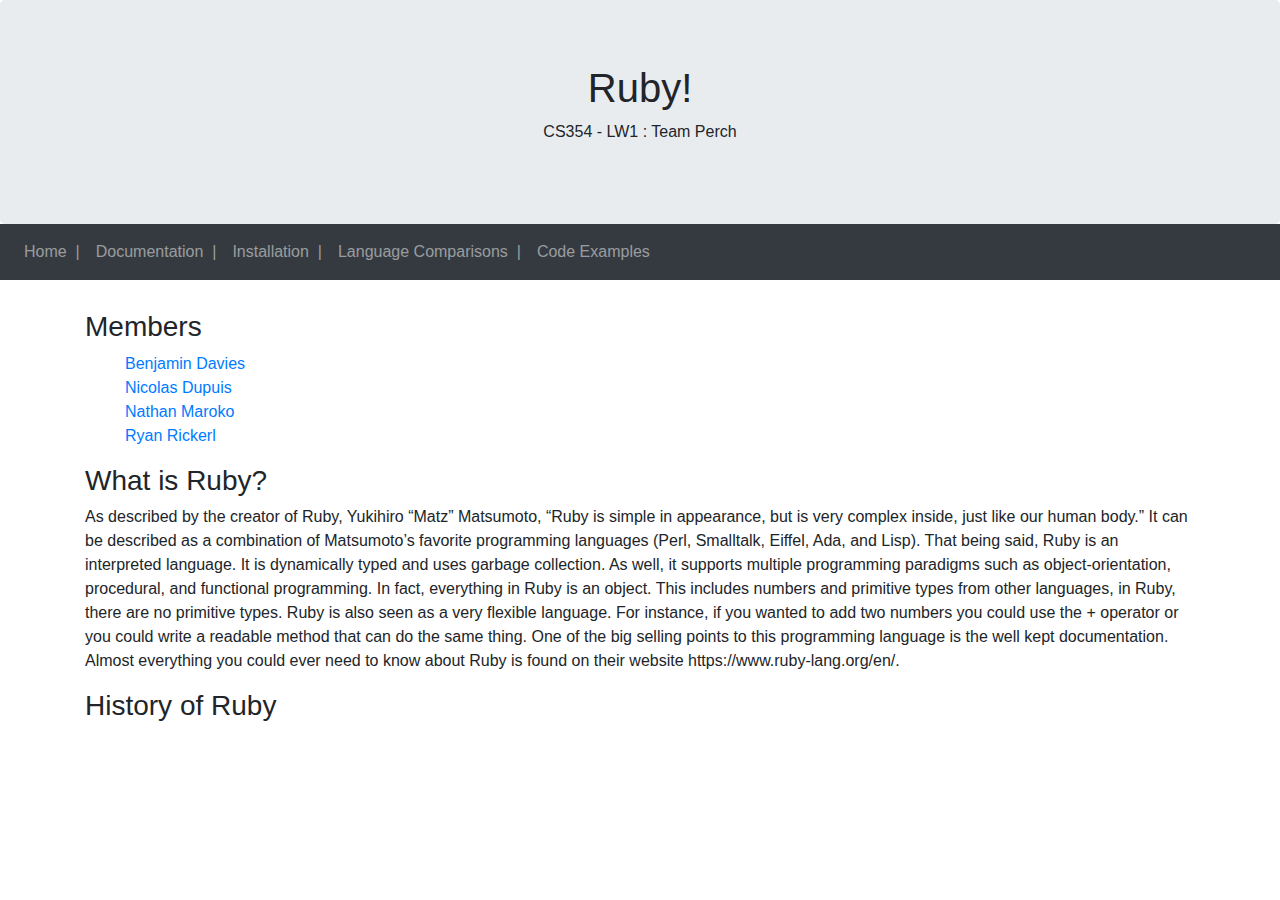
==== public_html/index.html @ 1c64a663 "Update index.html" ====
<!doctype html>
<html lang="en">
<head>
  <!-- Required meta tags -->
  <meta charset="utf-8">
  <meta name="viewport" content="width=device-width, initial-scale=1">


  <!-- Bootstrap CSS -->
  <link rel="stylesheet" href="https://maxcdn.bootstrapcdn.com/bootstrap/4.5.2/css/bootstrap.min.css">
  <script src="https://ajax.googleapis.com/ajax/libs/jquery/3.5.1/jquery.min.js"></script>
  <script src="https://cdnjs.cloudflare.com/ajax/libs/popper.js/1.16.0/umd/popper.min.js"></script>

  <title>CS354 - LW1 : Team Perch : Ruby</title>
</head>
<body>
<div class="jumbotron text-center" style="margin-bottom:0">
  <h1>Ruby!</h1>
  <p>CS354 - LW1 : Team Perch</p>
</div>
<nav class="navbar navbar-expand-sm bg-dark navbar-dark">
  <div class="collapse navbar-collapse" id="collapsibleNavbar">
    <ul class="navbar-nav">
      <li class="navbar-item"><a class="nav-link" href="index.html">Home&nbsp;&nbsp;|</a></li>
      <li class="navbar-item"><a class="nav-link" href="documentation.html">Documentation&nbsp;&nbsp;|</a></li>
      <li class="navbar-item"><a class="nav-link" href="installation.html">Installation&nbsp;&nbsp;|</a></li>
      <li class="navbar-item"><a class="nav-link" href="comparisons.html">Language Comparisons&nbsp;&nbsp;|</a></li>
      <li class="navbar-item"><a class="nav-link" href="examples.html">Code Examples</a></li>
    </ul>
  </div>
</nav>
<div class="container" style="margin-top:30px">
  <h3>Members</h3>
  <ul style="list-style-type: none;">
    <li><a href="mailto:BenjaminDavies@u.boisestate.edu">Benjamin Davies</a></li>
    <li><a href="mailto:NicolasDupuis@u.boisestate.edu">Nicolas Dupuis</a></li>
    <li><a href="mailto:NathanMaroko@u.boisestate.edu">Nathan Maroko</a></li>
    <li><a href="mailto:RyanRickerl@u.boisestate.edu">Ryan Rickerl</a></li>
  </ul>
  <h3>What is Ruby?</h3>
  <p>As described by the creator of Ruby, Yukihiro “Matz” Matsumoto, “Ruby is simple in appearance, but is very complex inside, just like our human body.” 
    It can be described as a combination of Matsumoto’s favorite programming languages (Perl, Smalltalk, Eiffel, Ada, and Lisp). 
    That being said, Ruby is an interpreted language. 
    It is dynamically typed and uses garbage collection. 
    As well, it supports multiple programming paradigms such as object-orientation, procedural, and functional programming. In fact, everything in Ruby is an object. 
    This includes numbers and primitive types from other languages, in Ruby, there are no primitive types. 
    Ruby is also seen as a very flexible language. 
    For instance, if you wanted to add two numbers you could use the + operator or you could write a readable method that can do the same thing. 
    One of the big selling points to this programming language is the well kept documentation. 
    Almost everything you could ever need to know about Ruby is found on their website https://www.ruby-lang.org/en/. </p>
  <h3>History of Ruby</h3>
</div>

<!-- BOOTSTRAP DEPENDENCIES:: Bootstrap Bundle with Popper -->
<script src="https://maxcdn.bootstrapcdn.com/bootstrap/4.5.2/js/bootstrap.min.js"></script>
</body>
</html>
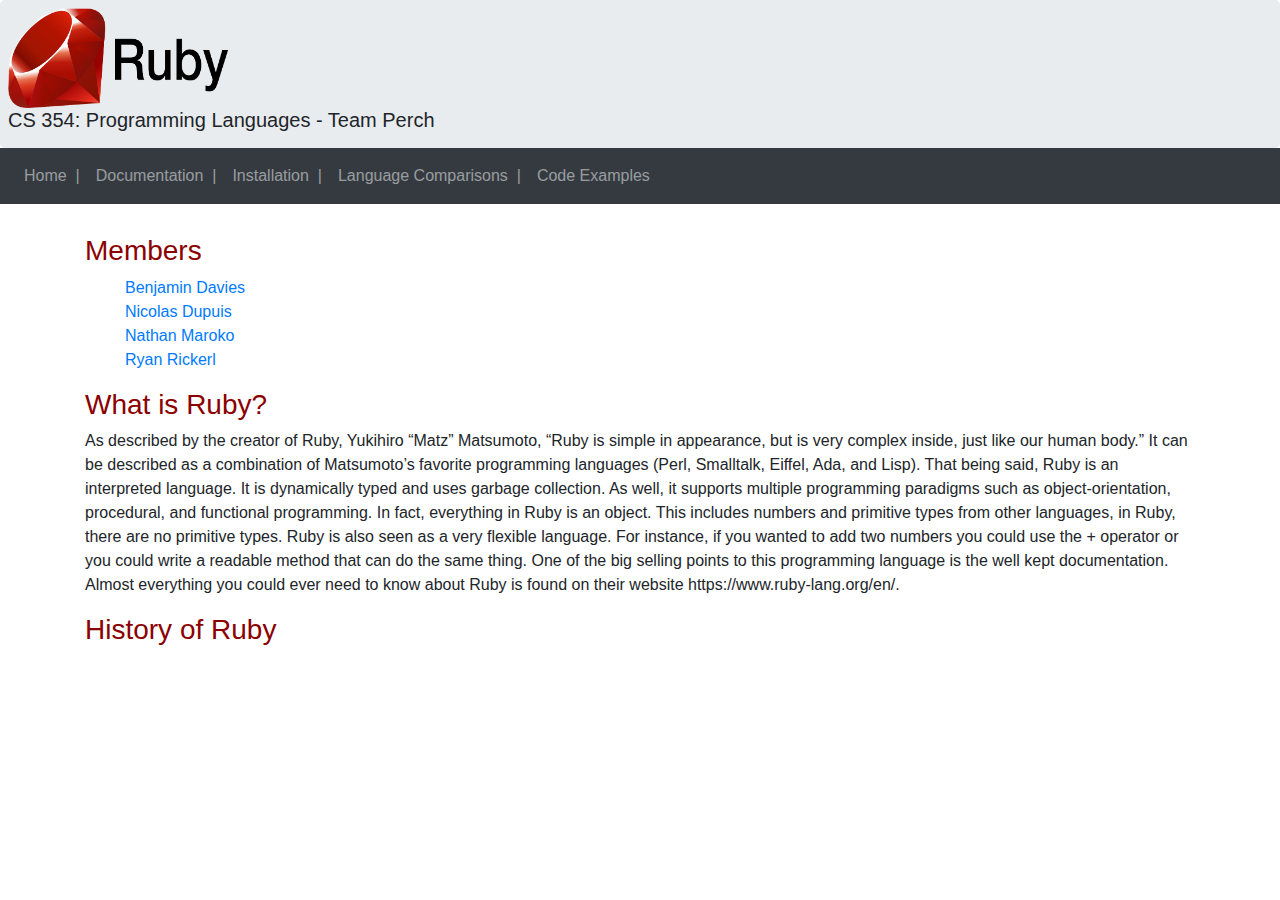
==== commit 7d0b7e43: "Added css and assets folders and updated formatting." ====
--- a/public_html/index.html
+++ b/public_html/index.html
@@ -11,12 +11,15 @@
   <script src="https://ajax.googleapis.com/ajax/libs/jquery/3.5.1/jquery.min.js"></script>
   <script src="https://cdnjs.cloudflare.com/ajax/libs/popper.js/1.16.0/umd/popper.min.js"></script>
 
+  <!-- Main stylesheet -->
+  <link rel="stylesheet" href="./css/main.css">
+
   <title>CS354 - LW1 : Team Perch : Ruby</title>
 </head>
 <body>
-<div class="jumbotron text-center" style="margin-bottom:0">
-  <h1>Ruby!</h1>
-  <p>CS354 - LW1 : Team Perch</p>
+<div class="jumbotron text-left">
+  <img src="assets/ruby.png" height="100">
+  <h5>CS 354: Programming Languages - Team Perch</h5>
 </div>
 <nav class="navbar navbar-expand-sm bg-dark navbar-dark">
   <div class="collapse navbar-collapse" id="collapsibleNavbar">
--- a/public_html/css/main.css
+++ b/public_html/css/main.css
@@ -0,0 +1,8 @@
+h3 {
+  color: darkred;
+}
+
+.jumbotron {
+    margin-bottom: 0;
+    padding: 8px;
+}
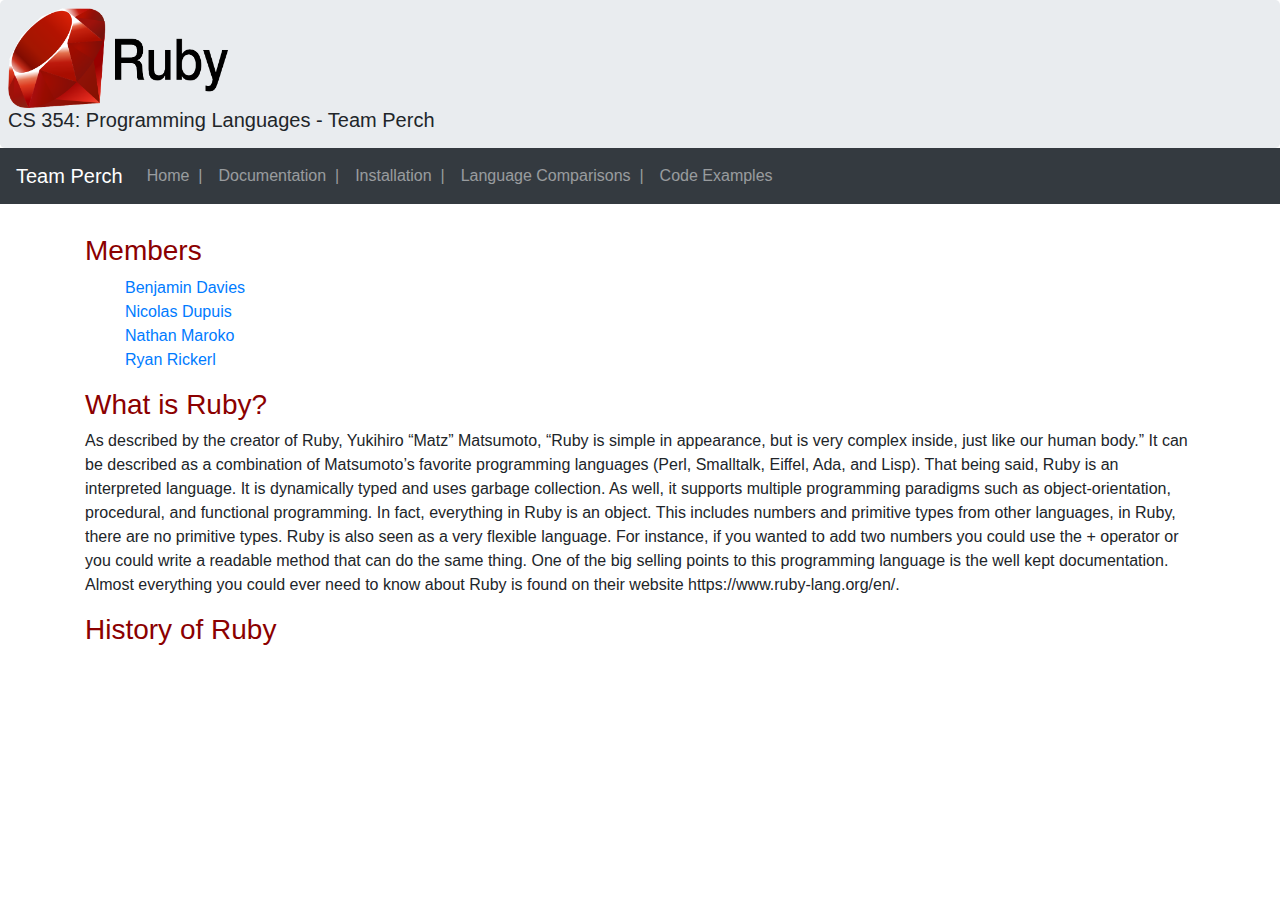
==== commit 9ef21a14: "Added navbar-brand and placeholders for additional language comparisons." ====
--- a/public_html/index.html
+++ b/public_html/index.html
@@ -9,7 +9,7 @@
   <!-- Bootstrap CSS -->
   <link rel="stylesheet" href="https://maxcdn.bootstrapcdn.com/bootstrap/4.5.2/css/bootstrap.min.css">
   <script src="https://ajax.googleapis.com/ajax/libs/jquery/3.5.1/jquery.min.js"></script>
-  <script src="https://cdnjs.cloudflare.com/ajax/libs/popper.js/1.16.0/umd/popper.min.js"></script>
+  <script src="https://maxcdn.bootstrapcdn.com/bootstrap/4.5.2/js/bootstrap.min.js"></script>
 
   <!-- Main stylesheet -->
   <link rel="stylesheet" href="./css/main.css">
@@ -22,15 +22,14 @@
   <h5>CS 354: Programming Languages - Team Perch</h5>
 </div>
 <nav class="navbar navbar-expand-sm bg-dark navbar-dark">
-  <div class="collapse navbar-collapse" id="collapsibleNavbar">
-    <ul class="navbar-nav">
-      <li class="navbar-item"><a class="nav-link" href="index.html">Home&nbsp;&nbsp;|</a></li>
-      <li class="navbar-item"><a class="nav-link" href="documentation.html">Documentation&nbsp;&nbsp;|</a></li>
-      <li class="navbar-item"><a class="nav-link" href="installation.html">Installation&nbsp;&nbsp;|</a></li>
-      <li class="navbar-item"><a class="nav-link" href="comparisons.html">Language Comparisons&nbsp;&nbsp;|</a></li>
-      <li class="navbar-item"><a class="nav-link" href="examples.html">Code Examples</a></li>
-    </ul>
-  </div>
+  <a class="navbar-brand" href="#">Team Perch</a>
+  <ul class="navbar-nav">
+    <li class="navbar-item"><a class="nav-link" href="index.html">Home&nbsp;&nbsp;|</a></li>
+    <li class="navbar-item"><a class="nav-link" href="documentation.html">Documentation&nbsp;&nbsp;|</a></li>
+    <li class="navbar-item"><a class="nav-link" href="installation.html">Installation&nbsp;&nbsp;|</a></li>
+    <li class="navbar-item"><a class="nav-link" href="comparisons.html">Language Comparisons&nbsp;&nbsp;|</a></li>
+    <li class="navbar-item"><a class="nav-link" href="examples.html">Code Examples</a></li>
+  </ul>
 </nav>
 <div class="container" style="margin-top:30px">
   <h3>Members</h3>
@@ -41,20 +40,17 @@
     <li><a href="mailto:RyanRickerl@u.boisestate.edu">Ryan Rickerl</a></li>
   </ul>
   <h3>What is Ruby?</h3>
-  <p>As described by the creator of Ruby, Yukihiro “Matz” Matsumoto, “Ruby is simple in appearance, but is very complex inside, just like our human body.” 
-    It can be described as a combination of Matsumoto’s favorite programming languages (Perl, Smalltalk, Eiffel, Ada, and Lisp). 
-    That being said, Ruby is an interpreted language. 
-    It is dynamically typed and uses garbage collection. 
-    As well, it supports multiple programming paradigms such as object-orientation, procedural, and functional programming. In fact, everything in Ruby is an object. 
-    This includes numbers and primitive types from other languages, in Ruby, there are no primitive types. 
-    Ruby is also seen as a very flexible language. 
-    For instance, if you wanted to add two numbers you could use the + operator or you could write a readable method that can do the same thing. 
-    One of the big selling points to this programming language is the well kept documentation. 
+  <p>As described by the creator of Ruby, Yukihiro “Matz” Matsumoto, “Ruby is simple in appearance, but is very complex inside, just like our human body.”
+    It can be described as a combination of Matsumoto’s favorite programming languages (Perl, Smalltalk, Eiffel, Ada, and Lisp).
+    That being said, Ruby is an interpreted language.
+    It is dynamically typed and uses garbage collection.
+    As well, it supports multiple programming paradigms such as object-orientation, procedural, and functional programming. In fact, everything in Ruby is an object.
+    This includes numbers and primitive types from other languages, in Ruby, there are no primitive types.
+    Ruby is also seen as a very flexible language.
+    For instance, if you wanted to add two numbers you could use the + operator or you could write a readable method that can do the same thing.
+    One of the big selling points to this programming language is the well kept documentation.
     Almost everything you could ever need to know about Ruby is found on their website https://www.ruby-lang.org/en/. </p>
   <h3>History of Ruby</h3>
 </div>
-
-<!-- BOOTSTRAP DEPENDENCIES:: Bootstrap Bundle with Popper -->
-<script src="https://maxcdn.bootstrapcdn.com/bootstrap/4.5.2/js/bootstrap.min.js"></script>
 </body>
 </html>
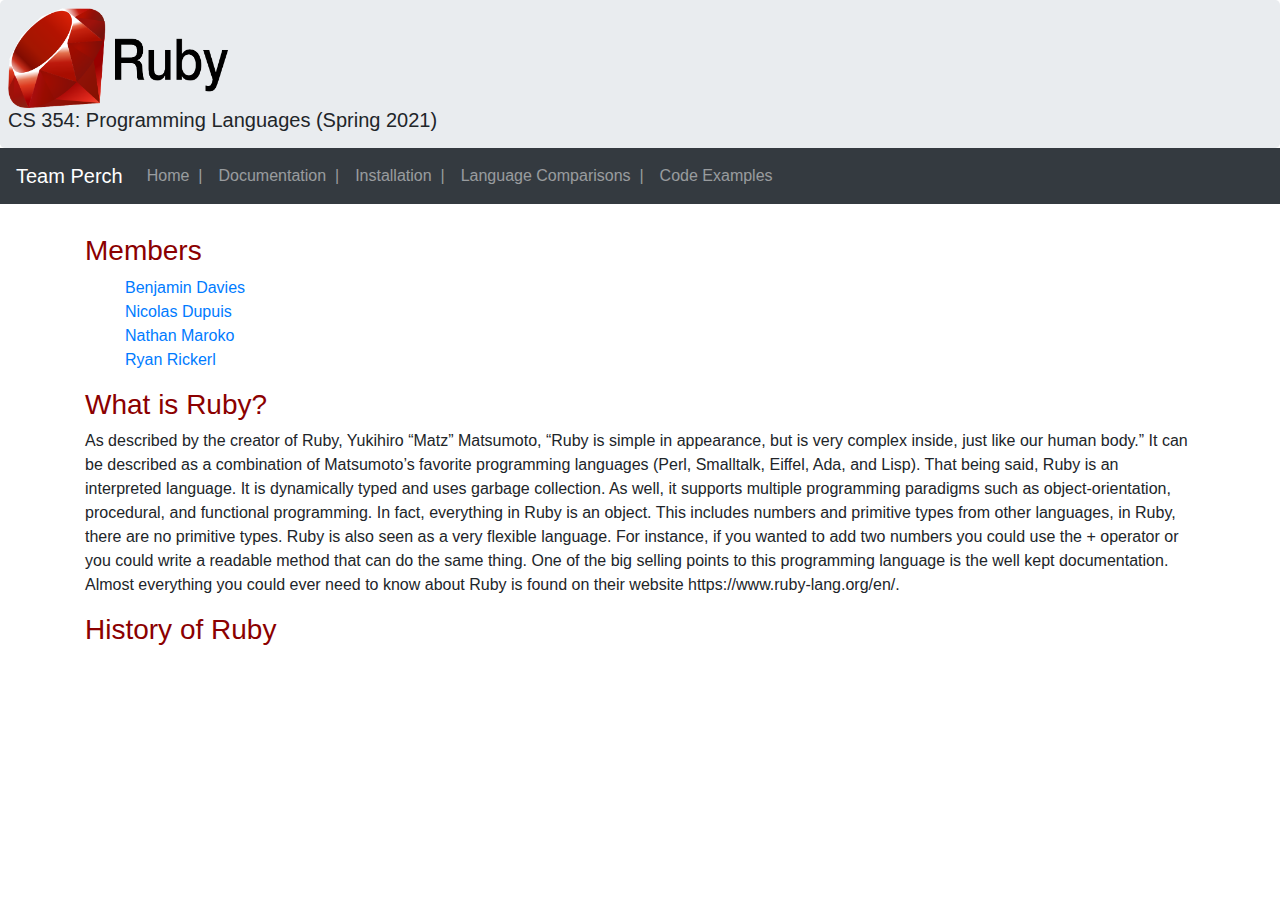
==== commit 000e4212: "More formatting changes." ====
--- a/public_html/index.html
+++ b/public_html/index.html
@@ -1,5 +1,6 @@
 <!doctype html>
 <html lang="en">
+
 <head>
   <!-- Required meta tags -->
   <meta charset="utf-8">
@@ -14,43 +15,50 @@
   <!-- Main stylesheet -->
   <link rel="stylesheet" href="./css/main.css">
 
-  <title>CS354 - LW1 : Team Perch : Ruby</title>
+  <title>CS354: Programming Languages (Spring 2021) - Team Perch</title>
 </head>
+
 <body>
-<div class="jumbotron text-left">
-  <img src="assets/ruby.png" height="100">
-  <h5>CS 354: Programming Languages - Team Perch</h5>
-</div>
-<nav class="navbar navbar-expand-sm bg-dark navbar-dark">
-  <a class="navbar-brand" href="#">Team Perch</a>
-  <ul class="navbar-nav">
-    <li class="navbar-item"><a class="nav-link" href="index.html">Home&nbsp;&nbsp;|</a></li>
-    <li class="navbar-item"><a class="nav-link" href="documentation.html">Documentation&nbsp;&nbsp;|</a></li>
-    <li class="navbar-item"><a class="nav-link" href="installation.html">Installation&nbsp;&nbsp;|</a></li>
-    <li class="navbar-item"><a class="nav-link" href="comparisons.html">Language Comparisons&nbsp;&nbsp;|</a></li>
-    <li class="navbar-item"><a class="nav-link" href="examples.html">Code Examples</a></li>
-  </ul>
-</nav>
-<div class="container" style="margin-top:30px">
-  <h3>Members</h3>
-  <ul style="list-style-type: none;">
-    <li><a href="mailto:BenjaminDavies@u.boisestate.edu">Benjamin Davies</a></li>
-    <li><a href="mailto:NicolasDupuis@u.boisestate.edu">Nicolas Dupuis</a></li>
-    <li><a href="mailto:NathanMaroko@u.boisestate.edu">Nathan Maroko</a></li>
-    <li><a href="mailto:RyanRickerl@u.boisestate.edu">Ryan Rickerl</a></li>
-  </ul>
-  <h3>What is Ruby?</h3>
-  <p>As described by the creator of Ruby, Yukihiro “Matz” Matsumoto, “Ruby is simple in appearance, but is very complex inside, just like our human body.”
-    It can be described as a combination of Matsumoto’s favorite programming languages (Perl, Smalltalk, Eiffel, Ada, and Lisp).
-    That being said, Ruby is an interpreted language.
-    It is dynamically typed and uses garbage collection.
-    As well, it supports multiple programming paradigms such as object-orientation, procedural, and functional programming. In fact, everything in Ruby is an object.
-    This includes numbers and primitive types from other languages, in Ruby, there are no primitive types.
-    Ruby is also seen as a very flexible language.
-    For instance, if you wanted to add two numbers you could use the + operator or you could write a readable method that can do the same thing.
-    One of the big selling points to this programming language is the well kept documentation.
-    Almost everything you could ever need to know about Ruby is found on their website https://www.ruby-lang.org/en/. </p>
-  <h3>History of Ruby</h3>
-</div>
+  <div class="jumbotron text-left">
+    <img src="assets/ruby.png" height="100">
+    <h5>CS 354: Programming Languages (Spring 2021)</h5>
+  </div>
+  <nav class="navbar navbar-expand-sm bg-dark navbar-dark">
+    <a class="navbar-brand" href="#">Team Perch</a>
+    <ul class="navbar-nav">
+      <li class="navbar-item"><a class="nav-link" href="index.html">Home&nbsp;&nbsp;|</a></li>
+      <li class="navbar-item"><a class="nav-link" href="documentation.html">Documentation&nbsp;&nbsp;|</a></li>
+      <li class="navbar-item"><a class="nav-link" href="installation.html">Installation&nbsp;&nbsp;|</a></li>
+      <li class="navbar-item"><a class="nav-link" href="comparisons.html">Language Comparisons&nbsp;&nbsp;|</a></li>
+      <li class="navbar-item"><a class="nav-link" href="examples.html">Code Examples</a></li>
+    </ul>
+  </nav>
+  <div class="container" style="margin-top:30px">
+    <h3>Members</h3>
+    <ul style="list-style-type: none;">
+      <li><a href="mailto:BenjaminDavies@u.boisestate.edu">Benjamin Davies</a></li>
+      <li><a href="mailto:NicolasDupuis@u.boisestate.edu">Nicolas Dupuis</a></li>
+      <li><a href="mailto:NathanMaroko@u.boisestate.edu">Nathan Maroko</a></li>
+      <li><a href="mailto:RyanRickerl@u.boisestate.edu">Ryan Rickerl</a></li>
+    </ul>
+    <h3>What is Ruby?</h3>
+    <p>As described by the creator of Ruby, Yukihiro “Matz” Matsumoto, “Ruby is simple in appearance, but is very
+      complex inside, just like our human body.”
+      It can be described as a combination of Matsumoto’s favorite programming languages (Perl, Smalltalk, Eiffel, Ada,
+      and Lisp).
+      That being said, Ruby is an interpreted language.
+      It is dynamically typed and uses garbage collection.
+      As well, it supports multiple programming paradigms such as object-orientation, procedural, and functional
+      programming. In fact, everything in Ruby is an object.
+      This includes numbers and primitive types from other languages, in Ruby, there are no primitive types.
+      Ruby is also seen as a very flexible language.
+      For instance, if you wanted to add two numbers you could use the + operator or you could write a readable method
+      that can do the same thing.
+      One of the big selling points to this programming language is the well kept documentation.
+      Almost everything you could ever need to know about Ruby is found on their website https://www.ruby-lang.org/en/.
+    </p>
+    <h3>History of Ruby</h3>
+  </div>
 </body>
-</html>
+
+</html>--- a/public_html/css/main.css
+++ b/public_html/css/main.css
@@ -1,3 +1,15 @@
+code {
+  background: #efefef;
+  border-radius: 4px;
+  display: block;
+  white-space: pre-wrap;  
+}
+
+.output {
+  background: #fff;
+  color: navy;
+}
+
 h3 {
   color: darkred;
 }
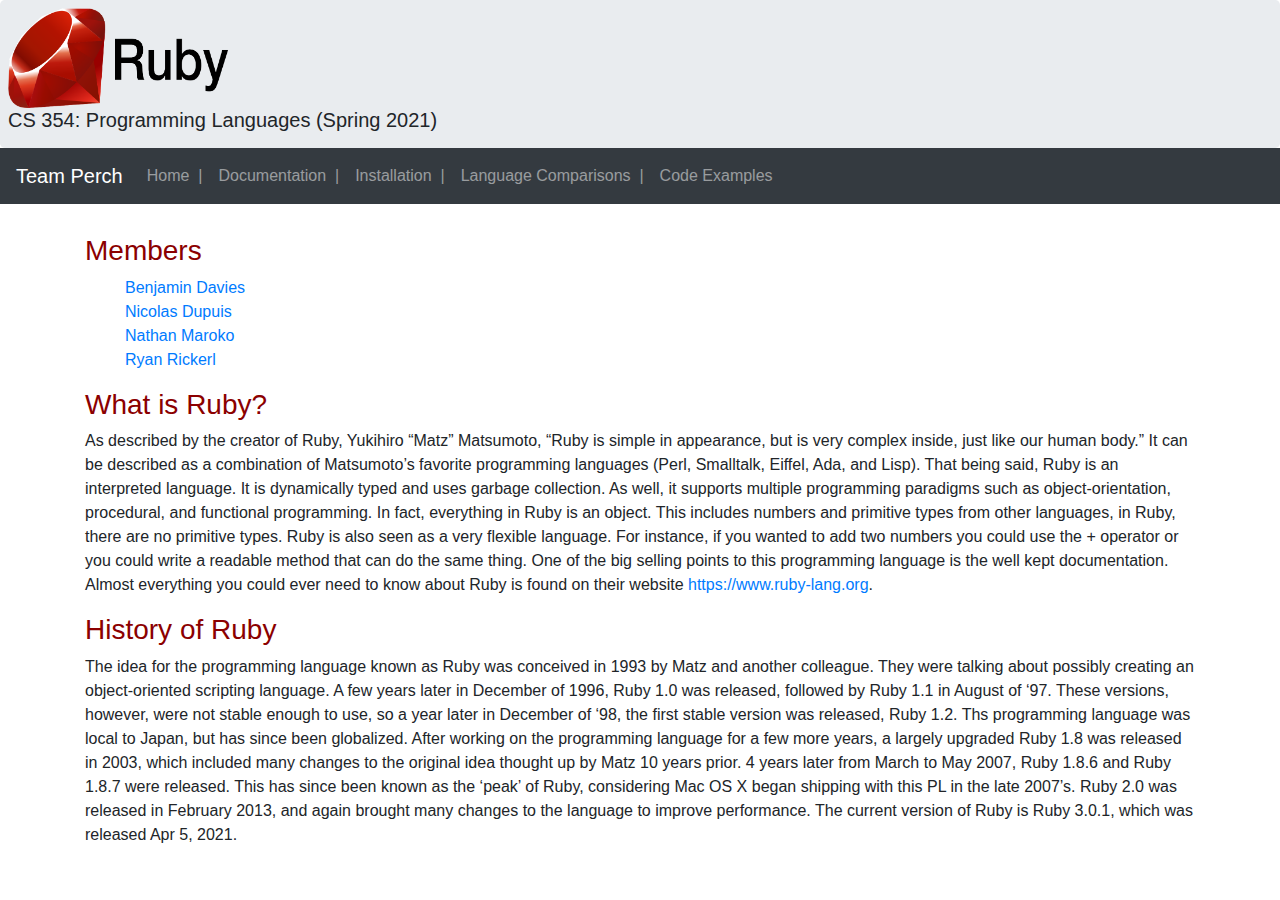
==== commit 4bc3b311: "Added history and list example." ====
--- a/public_html/index.html
+++ b/public_html/index.html
@@ -42,22 +42,31 @@
       <li><a href="mailto:RyanRickerl@u.boisestate.edu">Ryan Rickerl</a></li>
     </ul>
     <h3>What is Ruby?</h3>
-    <p>As described by the creator of Ruby, Yukihiro “Matz” Matsumoto, “Ruby is simple in appearance, but is very
-      complex inside, just like our human body.”
-      It can be described as a combination of Matsumoto’s favorite programming languages (Perl, Smalltalk, Eiffel, Ada,
-      and Lisp).
-      That being said, Ruby is an interpreted language.
-      It is dynamically typed and uses garbage collection.
-      As well, it supports multiple programming paradigms such as object-orientation, procedural, and functional
-      programming. In fact, everything in Ruby is an object.
-      This includes numbers and primitive types from other languages, in Ruby, there are no primitive types.
-      Ruby is also seen as a very flexible language.
-      For instance, if you wanted to add two numbers you could use the + operator or you could write a readable method
-      that can do the same thing.
-      One of the big selling points to this programming language is the well kept documentation.
-      Almost everything you could ever need to know about Ruby is found on their website https://www.ruby-lang.org/en/.
+    <p>
+      As described by the creator of Ruby, Yukihiro “Matz” Matsumoto, “Ruby is simple in appearance, but is very complex
+      inside, just like our human body.” It can be described as a combination of Matsumoto’s favorite programming
+      languages (Perl, Smalltalk, Eiffel, Ada, and Lisp). That being said, Ruby is an interpreted language. It is
+      dynamically typed and uses garbage collection. As well, it supports multiple programming paradigms such as
+      object-orientation, procedural, and functional programming. In fact, everything in Ruby is an object. This
+      includes numbers and primitive types from other languages, in Ruby, there are no primitive types. Ruby is also
+      seen as a very flexible language. For instance, if you wanted to add two numbers you could use the + operator or
+      you could write a readable method that can do the same thing. One of the big selling points to this programming
+      language is the well kept documentation. Almost everything you could ever need to know about Ruby is found on
+      their website <a href="https://www.ruby-lang.org/en">https://www.ruby-lang.org</a>.
     </p>
     <h3>History of Ruby</h3>
+    <p>
+      The idea for the programming language known as Ruby was conceived in 1993 by Matz and another colleague. They were
+      talking about possibly creating an object-oriented scripting language. A few years later in December of 1996, Ruby
+      1.0 was released, followed by Ruby 1.1 in August of ‘97. These versions, however, were not stable enough to use,
+      so a year later in December of ‘98, the first stable version was released, Ruby 1.2. Ths programming language was
+      local to Japan, but has since been globalized. After working on the programming language for a few more years, a
+      largely upgraded Ruby 1.8 was released in 2003, which included many changes to the original idea thought up by
+      Matz 10 years prior. 4 years later from March to May 2007, Ruby 1.8.6 and Ruby 1.8.7 were released. This has since
+      been known as the ‘peak’ of Ruby, considering Mac OS X began shipping with this PL in the late 2007’s. Ruby 2.0
+      was released in February 2013, and again brought many changes to the language to improve performance. The current
+      version of Ruby is Ruby 3.0.1, which was released Apr 5, 2021.
+    </p>
   </div>
 </body>
 
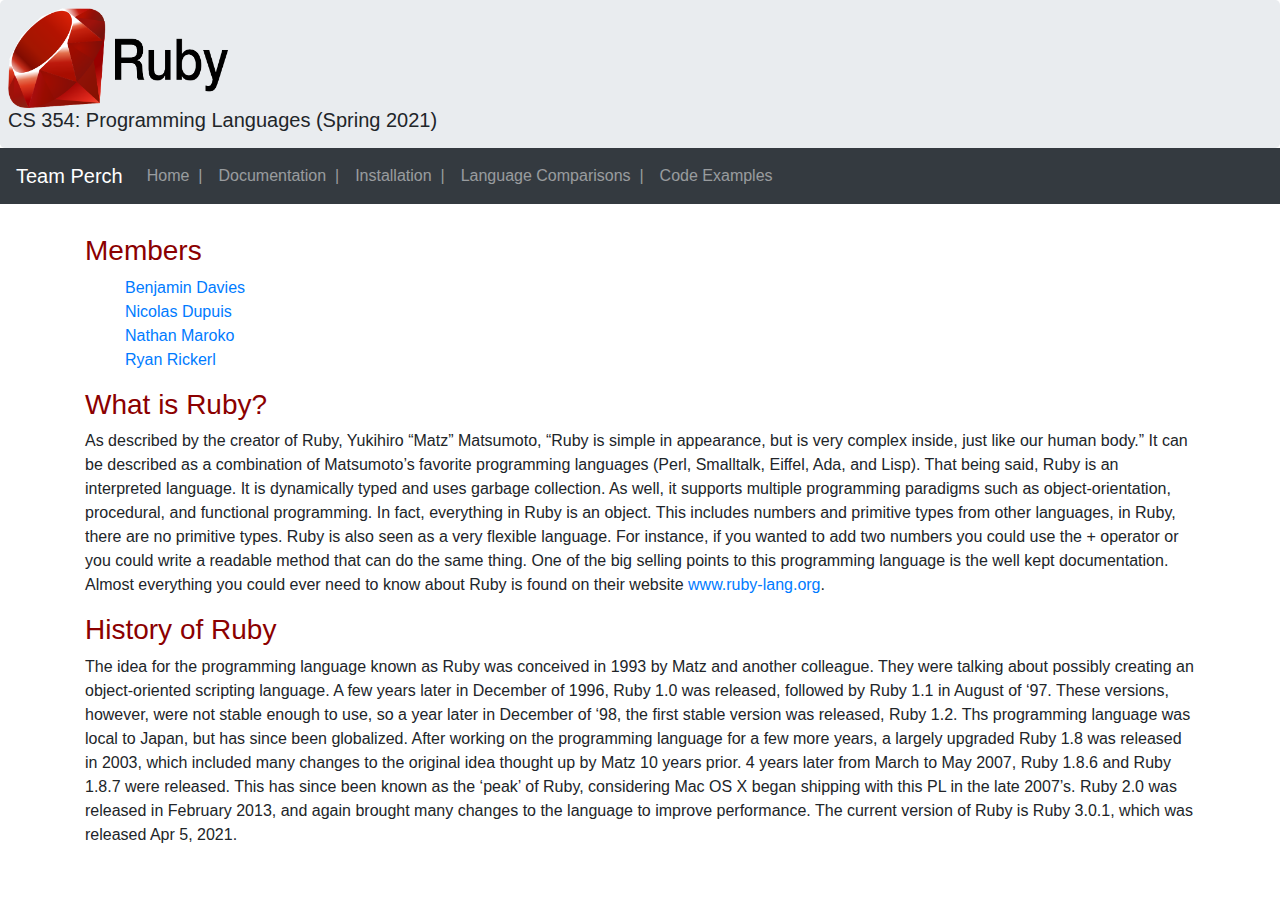
==== commit 0fc407a9: "Formatting updates and comparison.html completed." ====
--- a/public_html/index.html
+++ b/public_html/index.html
@@ -52,7 +52,7 @@
       seen as a very flexible language. For instance, if you wanted to add two numbers you could use the + operator or
       you could write a readable method that can do the same thing. One of the big selling points to this programming
       language is the well kept documentation. Almost everything you could ever need to know about Ruby is found on
-      their website <a href="https://www.ruby-lang.org/en">https://www.ruby-lang.org</a>.
+      their website <a href="https://www.ruby-lang.org/en">www.ruby-lang.org</a>.
     </p>
     <h3>History of Ruby</h3>
     <p>
--- a/public_html/css/main.css
+++ b/public_html/css/main.css
@@ -1,13 +1,21 @@
 code {
-  background: #efefef;
-  border-radius: 4px;
-  display: block;
-  white-space: pre-wrap;  
+  background: #eee;
 }
 
-.output {
-  background: #fff;
+.code-example,
+.code-output,
+.terminal-cmd {
+  border-radius: 8px;
+  display: block;
+  white-space: pre-wrap;
+}
+
+.code-output {
   color: navy;
+}
+
+.terminal-cmd {
+  color: darkslateblue;
 }
 
 h3 {
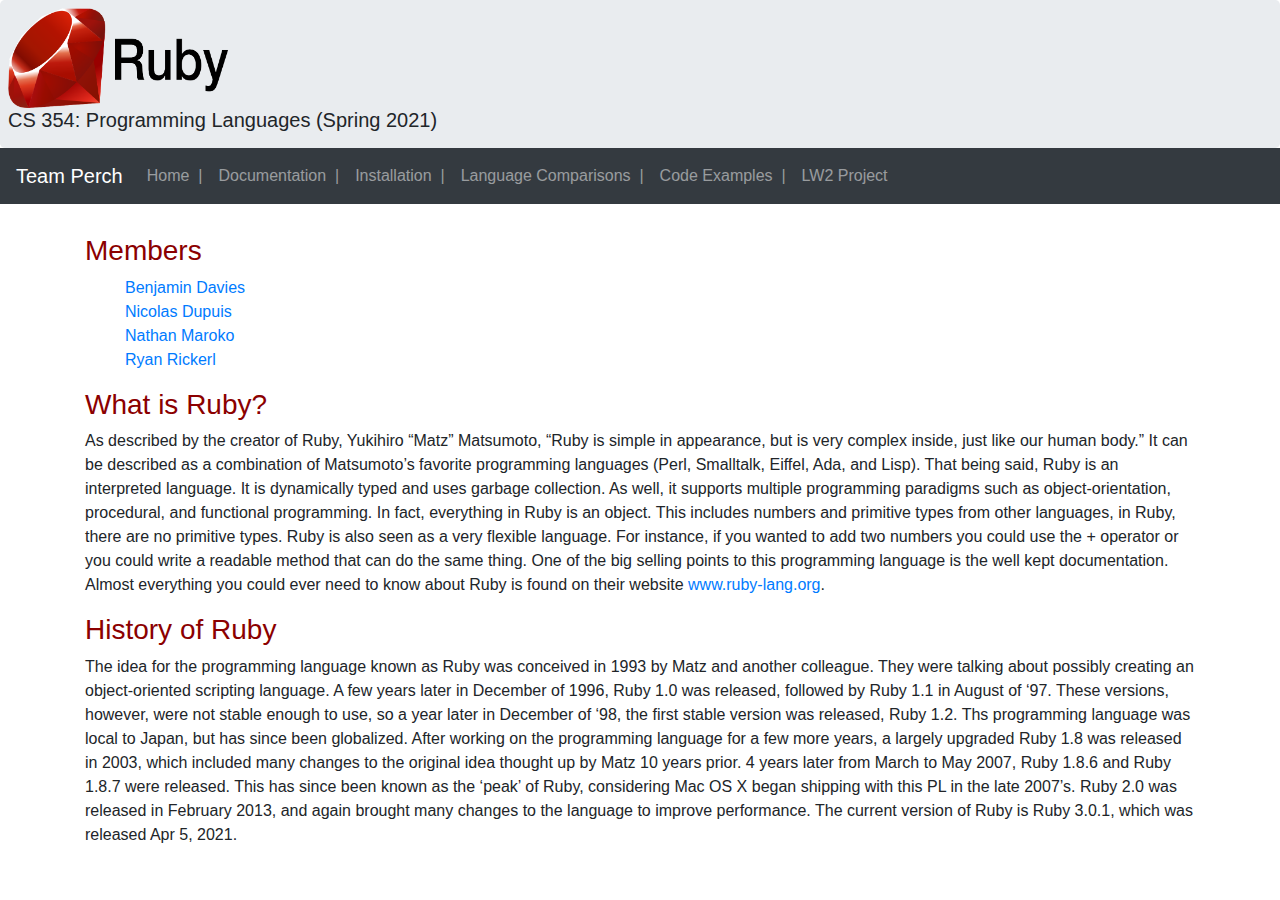
==== commit 3699aeba: "Added 'LW2 Project'." ====
--- a/public_html/index.html
+++ b/public_html/index.html
@@ -30,7 +30,8 @@
       <li class="navbar-item"><a class="nav-link" href="documentation.html">Documentation&nbsp;&nbsp;|</a></li>
       <li class="navbar-item"><a class="nav-link" href="installation.html">Installation&nbsp;&nbsp;|</a></li>
       <li class="navbar-item"><a class="nav-link" href="comparisons.html">Language Comparisons&nbsp;&nbsp;|</a></li>
-      <li class="navbar-item"><a class="nav-link" href="examples.html">Code Examples</a></li>
+      <li class="navbar-item"><a class="nav-link" href="examples.html">Code Examples&nbsp;&nbsp;|</a></li>
+      <li class="navbar-item"><a class="nav-link" href="lw2_project.html">LW2 Project</a></li>
     </ul>
   </nav>
   <div class="container" style="margin-top:30px">
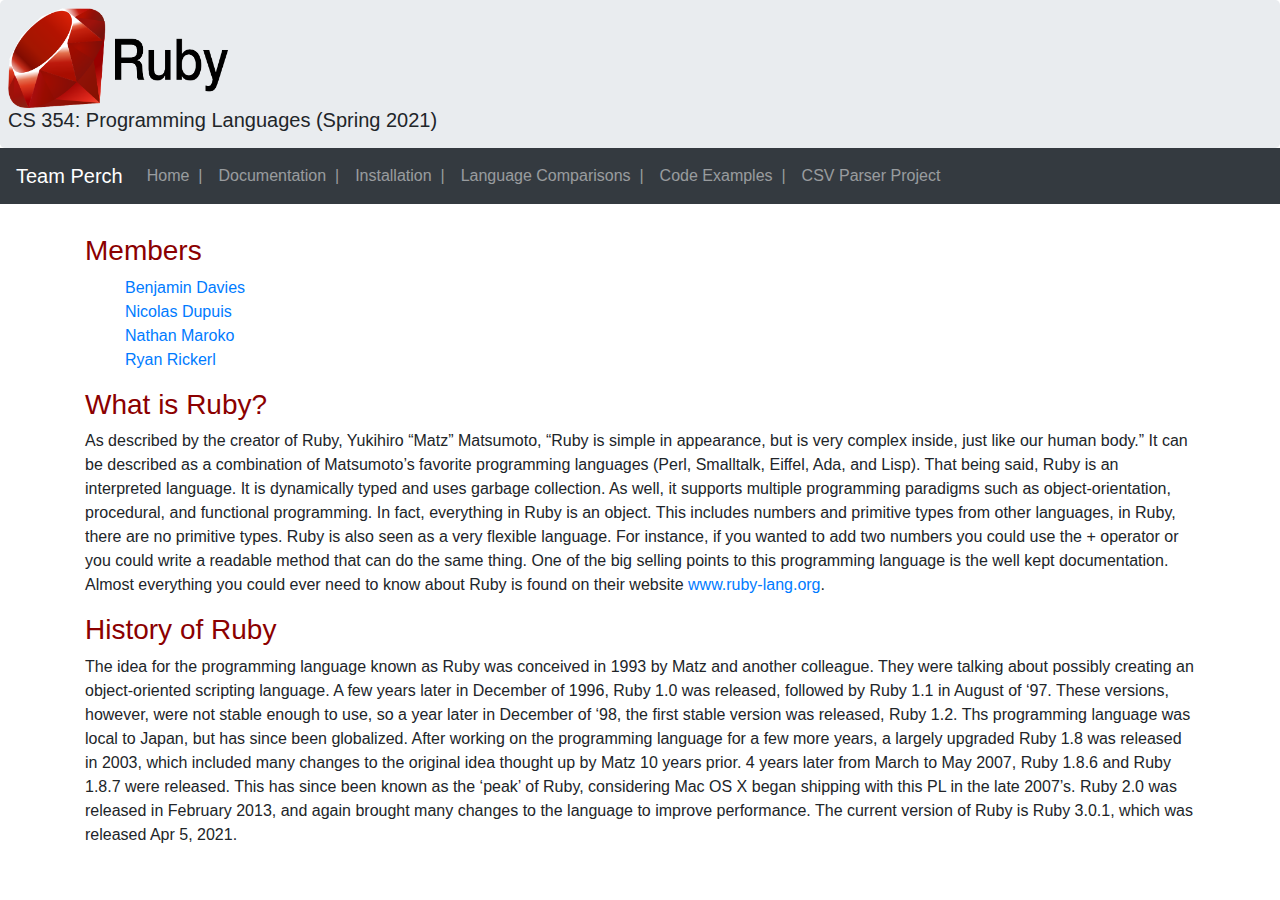
==== commit acfb788e: "Renamed 'LW2 Project' to 'CSV Parser Project'." ====
--- a/public_html/index.html
+++ b/public_html/index.html
@@ -31,7 +31,7 @@
       <li class="navbar-item"><a class="nav-link" href="installation.html">Installation&nbsp;&nbsp;|</a></li>
       <li class="navbar-item"><a class="nav-link" href="comparisons.html">Language Comparisons&nbsp;&nbsp;|</a></li>
       <li class="navbar-item"><a class="nav-link" href="examples.html">Code Examples&nbsp;&nbsp;|</a></li>
-      <li class="navbar-item"><a class="nav-link" href="lw2_project.html">LW2 Project</a></li>
+      <li class="navbar-item"><a class="nav-link" href="lw2_project.html">CSV Parser Project</a></li>
     </ul>
   </nav>
   <div class="container" style="margin-top:30px">
@@ -71,4 +71,4 @@
   </div>
 </body>
 
-</html>+</html>
--- a/public_html/css/main.css
+++ b/public_html/css/main.css
@@ -26,3 +26,7 @@
     margin-bottom: 0;
     padding: 8px;
 }
+
+.top {
+    color: goldenrod;
+}
